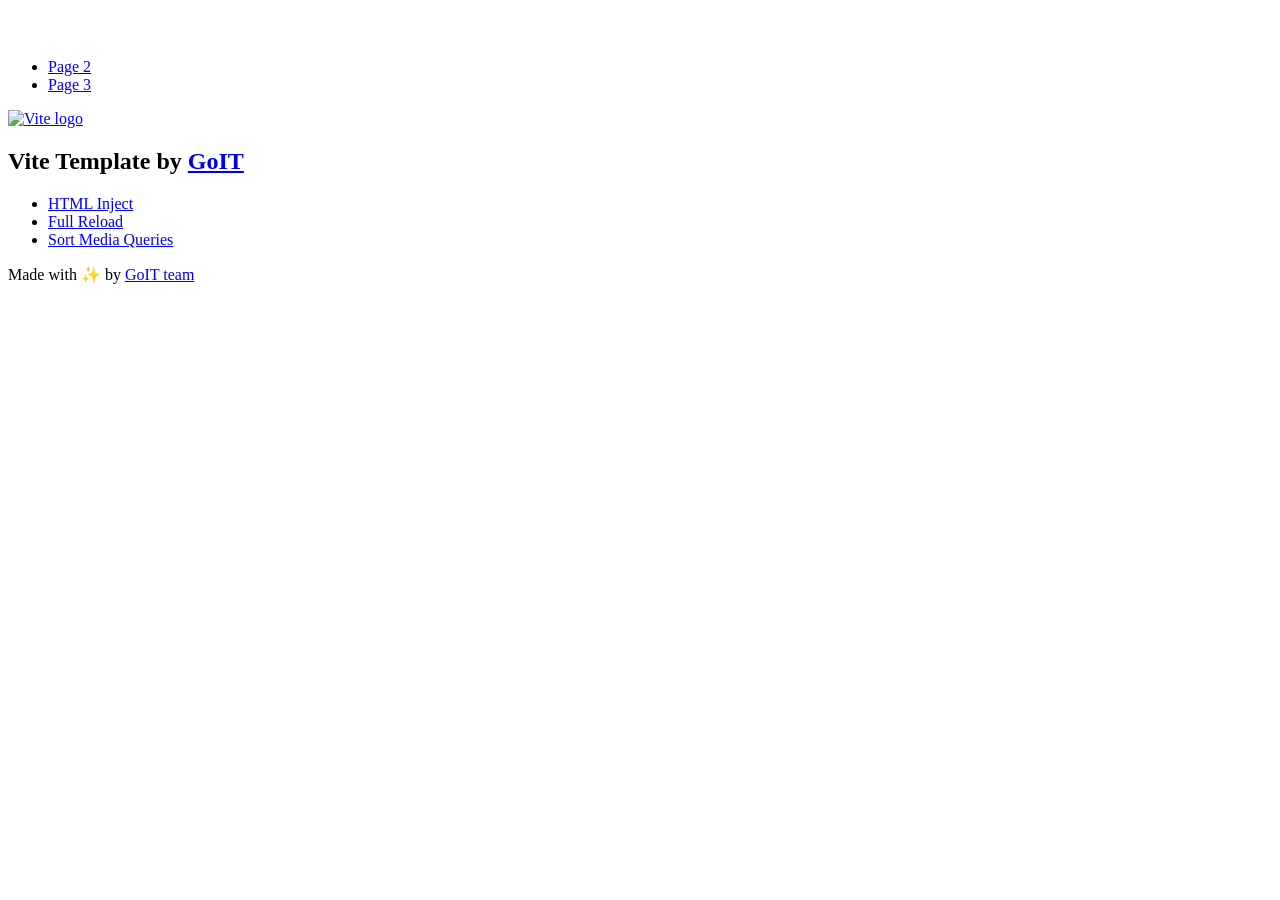
==== index.html @ 4ad58518 "Deploying to gh-pages from @ yulia-fig/goit-js-hw-12@e43b4e3409a061b604fc77912fca7d9241e3e57f 🚀" ====
<!DOCTYPE html>
<html lang="en">
  <head>
    <meta charset="UTF-8" />
    <link rel="icon" type="image/svg+xml" href="/vanilla-app-template/favicon.svg" />
    <meta name="viewport" content="width=device-width, initial-scale=1.0" />
    <title>Vanilla App Template</title>
    <script type="module" crossorigin src="/vanilla-app-template/index.js"></script>
    <link rel="stylesheet" crossorigin href="/vanilla-app-template/assets/styles-DvPDDfy5.css">
  </head>
  <body>
    <header class="header">
  <div class="container">
    <nav class="nav">
      <a class="nav-logo" href="./index.html" aria-label="Site logo">
        <svg class="nav-logo-icon" width="100" height="30">
          <use href="/vanilla-app-template/assets/sprite-E8vg0sBb.svg#logo"></use>
        </svg>
      </a>
      <ul class="nav-list">
        <li class="nav-item">
          <a class="nav-link {=$highlight-act}" href="./page-2.html">Page 2</a>
        </li>
        <li class="nav-item">
          <a class="nav-link {=$highlight-curr}" href="./page-3.html">Page 3</a>
        </li>
      </ul>
    </nav>
  </div>
</header>


    <main>
      <!-- Loads the specified .html file -->
      <section class="vite-promo">
  <div class="container">
    <div class="vite-promo-thumb">
      <a
        class="vite-promo-link"
        href="https://vitejs.dev/"
        target="_blank"
        rel="noopener noreferrer"
        aria-label="Link to Vite official website"
        title="Vite.js  build tool"
      >
        <!-- Path to images as from index.html file -->
        <img
          class="pic"
          src="/vanilla-app-template/assets/vite-logo-9o_aqrTe.png"
          alt="Vite logo"
          width="640"
          height="640"
        />
      </a>
    </div>
    <h1 class="main-title">
      <span class="main-title-gradient">Vite</span>
      Template by
      <a
        class="main-title-link"
        href="https://github.com/goitacademy/vanilla-app-template"
        target="_blank"
        rel="noopener noreferrer"
      >
        GoIT
      </a>
    </h1>
  </div>
</section>

      <article class="badges">
  <div class="container">
    <ul class="badges-list">
      <li class="badges-item">
        <a
          class="badges-link"
          href="https://www.npmjs.com/package/vite-plugin-html-inject"
          target="_blank"
          rel="noopener noreferrer"
        >
          HTML Inject
        </a>
      </li>
      <li class="badges-item">
        <a
          class="badges-link"
          href="https://www.npmjs.com/package/vite-plugin-full-reload"
          target="_blank"
          rel="noopener noreferrer"
        >
          Full Reload
        </a>
      </li>
      <li class="badges-item">
        <a
          class="badges-link"
          href="https://www.npmjs.com/package/postcss-sort-media-queries"
          target="_blank"
          rel="noopener noreferrer"
        >
          Sort Media Queries
        </a>
      </li>
    </ul>
  </div>
</article>

    </main>

    <footer class="footer">
  <div class="container">
    <p class="footer-desc">
      Made with ✨ by
      <a
        class="footer-link"
        href="https://goit.global/ua/"
        target="_blank"
        rel="noopener noreferrer"
      >
        GoIT team
      </a>
    </p>
  </div>
</footer>


  </body>
</html>
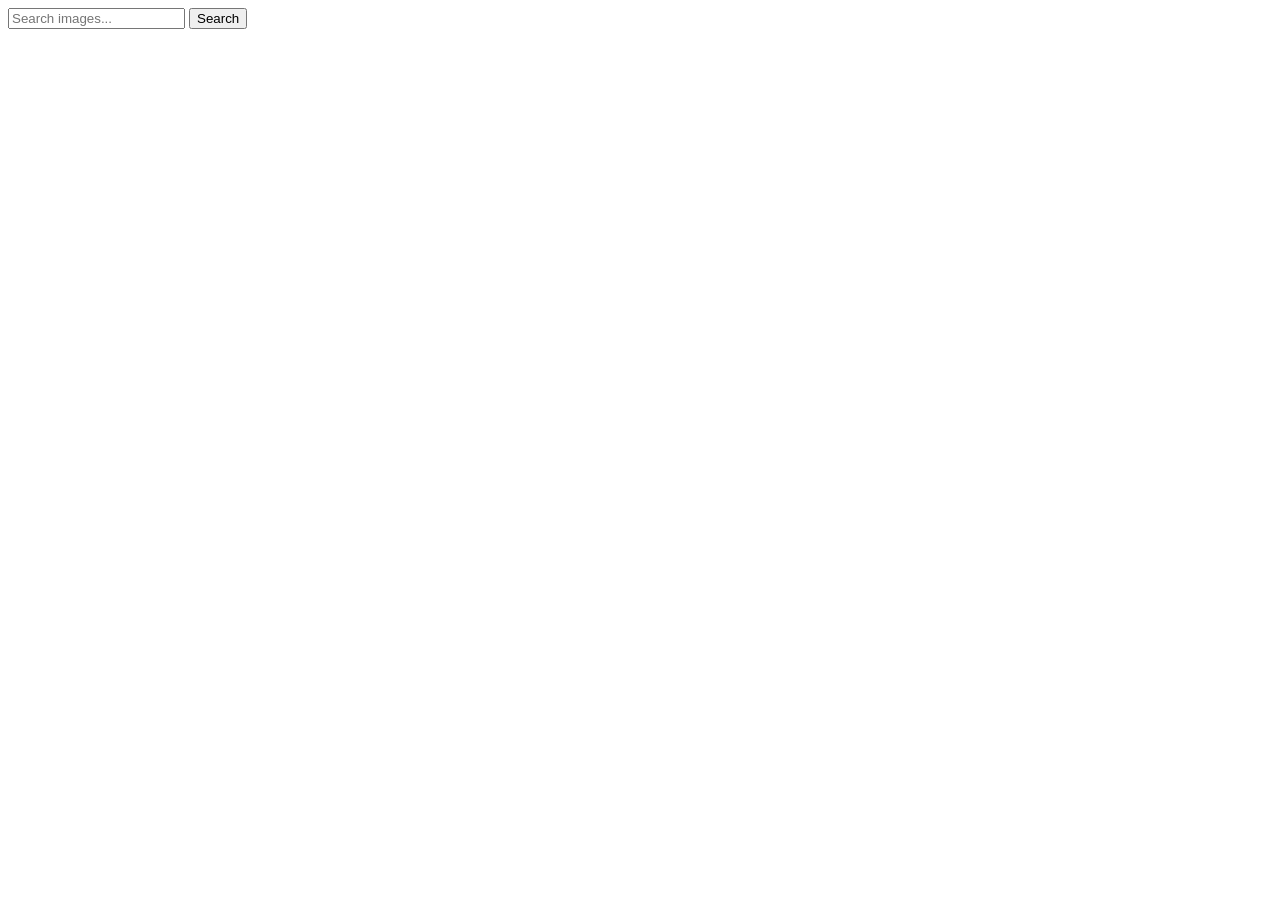
==== commit 9dd2b400: "Deploying to gh-pages from @ yulia-fig/goit-js-hw-12@8d97fcb2474167af4a6d76c6b37deb1210ca25d8 🚀" ====
--- a/index.html
+++ b/index.html
@@ -1,128 +1,39 @@
-<!DOCTYPE html>
+<!doctype html>
 <html lang="en">
   <head>
     <meta charset="UTF-8" />
-    <link rel="icon" type="image/svg+xml" href="/vanilla-app-template/favicon.svg" />
+    <link rel="icon" type="image/svg+xml" href="/favicon.svg" />
     <meta name="viewport" content="width=device-width, initial-scale=1.0" />
     <title>Vanilla App Template</title>
     <script type="module" crossorigin src="/vanilla-app-template/index.js"></script>
-    <link rel="stylesheet" crossorigin href="/vanilla-app-template/assets/styles-DvPDDfy5.css">
+    <link rel="modulepreload" crossorigin href="/vanilla-app-template/assets/vendor-DQvd0HNi.js">
+    <link rel="stylesheet" crossorigin href="/vanilla-app-template/assets/vendor-DumFYO8Z.css">
+    <link rel="stylesheet" crossorigin href="/vanilla-app-template/assets/index-DuNv5lF1.css">
   </head>
   <body>
-    <header class="header">
-  <div class="container">
-    <nav class="nav">
-      <a class="nav-logo" href="./index.html" aria-label="Site logo">
-        <svg class="nav-logo-icon" width="100" height="30">
-          <use href="/vanilla-app-template/assets/sprite-E8vg0sBb.svg#logo"></use>
-        </svg>
-      </a>
-      <ul class="nav-list">
-        <li class="nav-item">
-          <a class="nav-link {=$highlight-act}" href="./page-2.html">Page 2</a>
-        </li>
-        <li class="nav-item">
-          <a class="nav-link {=$highlight-curr}" href="./page-3.html">Page 3</a>
-        </li>
-      </ul>
-    </nav>
-  </div>
-</header>
+    <!-- Loader -->
+    <div class="loader"></div>
 
-
+    <!-- Форма пошуку -->
     <main>
-      <!-- Loads the specified .html file -->
-      <section class="vite-promo">
-  <div class="container">
-    <div class="vite-promo-thumb">
-      <a
-        class="vite-promo-link"
-        href="https://vitejs.dev/"
-        target="_blank"
-        rel="noopener noreferrer"
-        aria-label="Link to Vite official website"
-        title="Vite.js  build tool"
-      >
-        <!-- Path to images as from index.html file -->
-        <img
-          class="pic"
-          src="/vanilla-app-template/assets/vite-logo-9o_aqrTe.png"
-          alt="Vite logo"
-          width="640"
-          height="640"
-        />
-      </a>
-    </div>
-    <h1 class="main-title">
-      <span class="main-title-gradient">Vite</span>
-      Template by
-      <a
-        class="main-title-link"
-        href="https://github.com/goitacademy/vanilla-app-template"
-        target="_blank"
-        rel="noopener noreferrer"
-      >
-        GoIT
-      </a>
-    </h1>
-  </div>
-</section>
-
-      <article class="badges">
-  <div class="container">
-    <ul class="badges-list">
-      <li class="badges-item">
-        <a
-          class="badges-link"
-          href="https://www.npmjs.com/package/vite-plugin-html-inject"
-          target="_blank"
-          rel="noopener noreferrer"
-        >
-          HTML Inject
-        </a>
-      </li>
-      <li class="badges-item">
-        <a
-          class="badges-link"
-          href="https://www.npmjs.com/package/vite-plugin-full-reload"
-          target="_blank"
-          rel="noopener noreferrer"
-        >
-          Full Reload
-        </a>
-      </li>
-      <li class="badges-item">
-        <a
-          class="badges-link"
-          href="https://www.npmjs.com/package/postcss-sort-media-queries"
-          target="_blank"
-          rel="noopener noreferrer"
-        >
-          Sort Media Queries
-        </a>
-      </li>
-    </ul>
-  </div>
-</article>
-
+      <form class="form">
+        <label>
+          <input
+            type="text"
+            name="search-text"
+            placeholder="Search images..."
+            required
+          />
+        </label>
+        <button type="submit">Search</button>
+      </form>
     </main>
 
-    <footer class="footer">
-  <div class="container">
-    <p class="footer-desc">
-      Made with ✨ by
-      <a
-        class="footer-link"
-        href="https://goit.global/ua/"
-        target="_blank"
-        rel="noopener noreferrer"
-      >
-        GoIT team
-      </a>
-    </p>
-  </div>
-</footer>
-
+    <!-- Галерея -->
+    <ul class="gallery"></ul>
+    <div class="gallery"></div>
+    <button class="load-more" style="display: none">Load More</button>
+    <div class="loader" style="display: none"></div>
 
   </body>
 </html>
